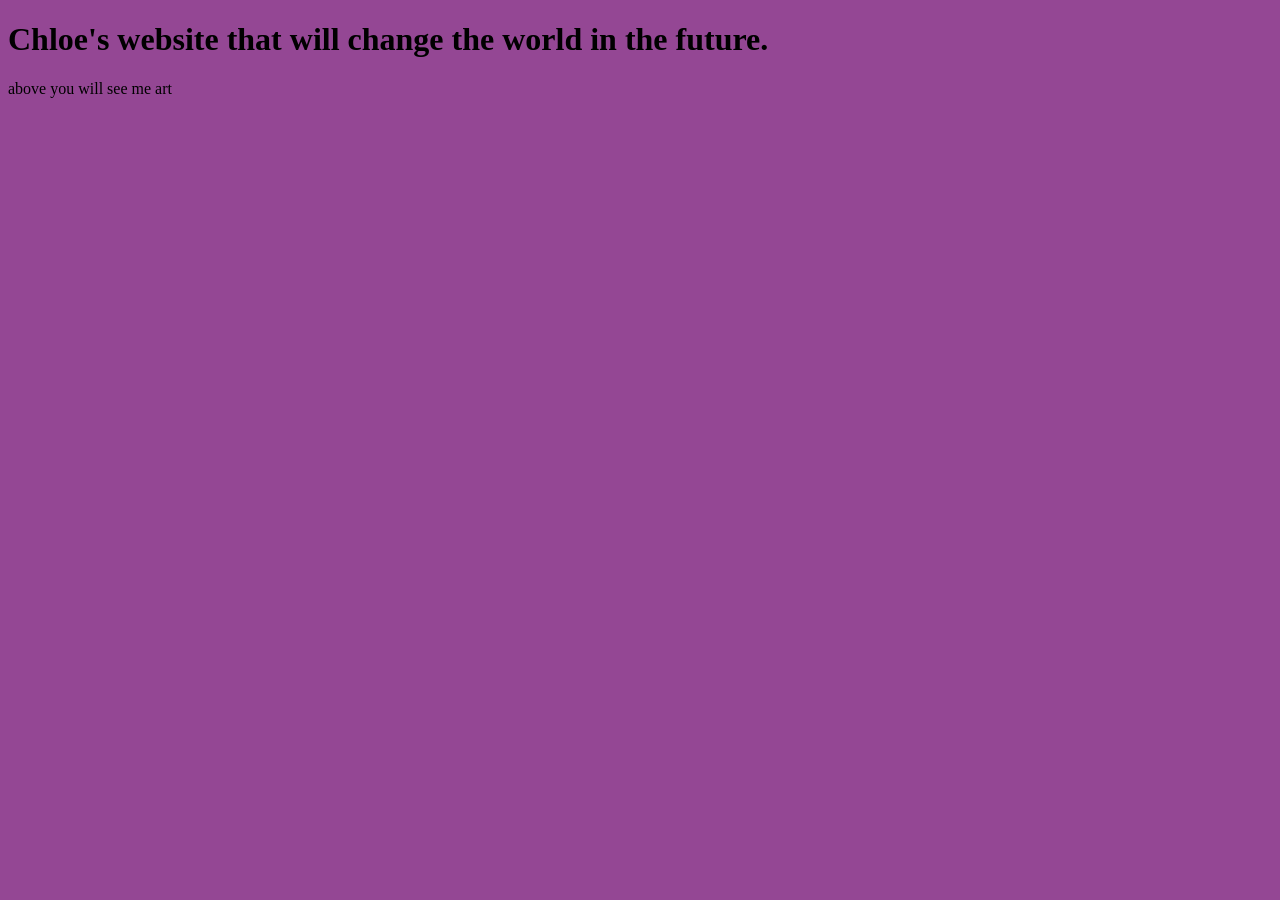
==== template/web/index.html @ bf5af00f "change the code for leaves" ====
<!DOCTYPE html>
<html lang="en">
<head>
    <meta charset="UTF-8">
    <meta name="viewport" content="width=device-width, initial-scale=1.0">
    <title>Chloe's Project</title>
    <link rel="stylesheet" href="style.css">

    <script src="lib/p5.js"></script>

    <!-- include p5 library -->
    <script src="lib/p5.sound.min.js"></script>
</head>
<body>
    <h1>Chloe's website that will change the world in the future.</h1>

    <div id = "p5-canvas-parent"></div>

    <p>above you will see me art</p>
    
    <!-- include my p5 sketch -->
    <script src="sketch.js"></script>
</body>
</html>
---- template/web/style.css ----
body{
    background-color: rgb(148, 71, 148);
}
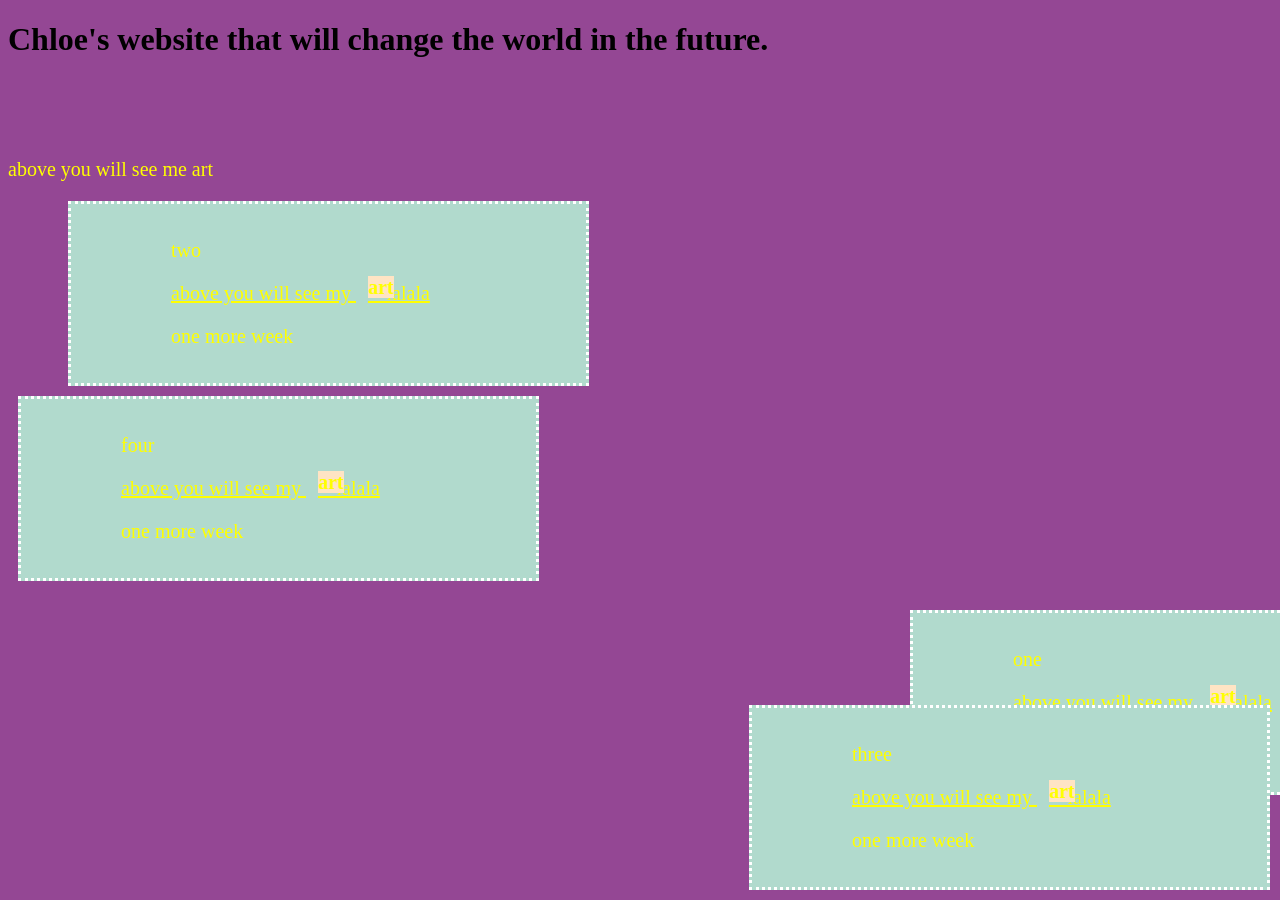
==== commit 9a74c8bd: "1 1" ====
--- a/template/web/index.html
+++ b/template/web/index.html
@@ -17,6 +17,30 @@
     <div id = "p5-canvas-parent"></div>
 
     <p>above you will see me art</p>
+
+    <div class = "textbox one">
+        <p>one</p>
+        <p class = "special">above you will see my <span id = "viw">art</span> lalala</p>
+        <p>one more week</p>
+    </div>
+
+    <div class = "textbox two">
+        <p>two</p>
+        <p class = "special">above you will see my <span id = "viw">art</span> lalala</p>
+        <p>one more week</p>
+    </div>
+
+    <div class = "textbox three">
+        <p>three</p>
+        <p class = "special">above you will see my <span id = "viw">art</span> lalala</p>
+        <p>one more week</p>
+    </div>
+
+    <div class = "textbox four">
+        <p>four</p>
+        <p class = "special">above you will see my <span id = "viw">art</span> lalala</p>
+        <p>one more week</p>
+    </div>
     
     <!-- include my p5 sketch -->
     <script src="sketch.js"></script>
--- a/template/web/style.css
+++ b/template/web/style.css
@@ -1,3 +1,56 @@
 body{
     background-color: rgb(148, 71, 148);
+}
+p{
+    color:yellow;
+    font-size: 20px;
+}
+
+.special{
+    text-decoration:underline;
+}
+
+#viw{
+    font-weight: bold;
+    background-color:bisque;
+    position: relative;
+    bottom: 6px;
+    left: 12px;
+}
+
+.textbox{
+    background-color: rgb(177, 218, 205);
+
+    border-style: dotted;
+    border-color: white;
+    border-width: 3px;
+
+    /* pushing stuff away */
+    margin: 10px;
+    /* away from the left */
+    padding: 15px;
+    padding-left: 100px;
+
+    width: 400px;
+}
+
+#p5-canvas-parent{
+    margin-bottom: 100px;
+}
+
+.one{
+    position: absolute;
+    left: 900px;
+    top: 600px;
+}
+
+.three{
+    position: fixed;
+    right: 0px;
+    bottom: 0px;
+}
+
+.two{
+    position: relative;
+    left: 50px;
 }
